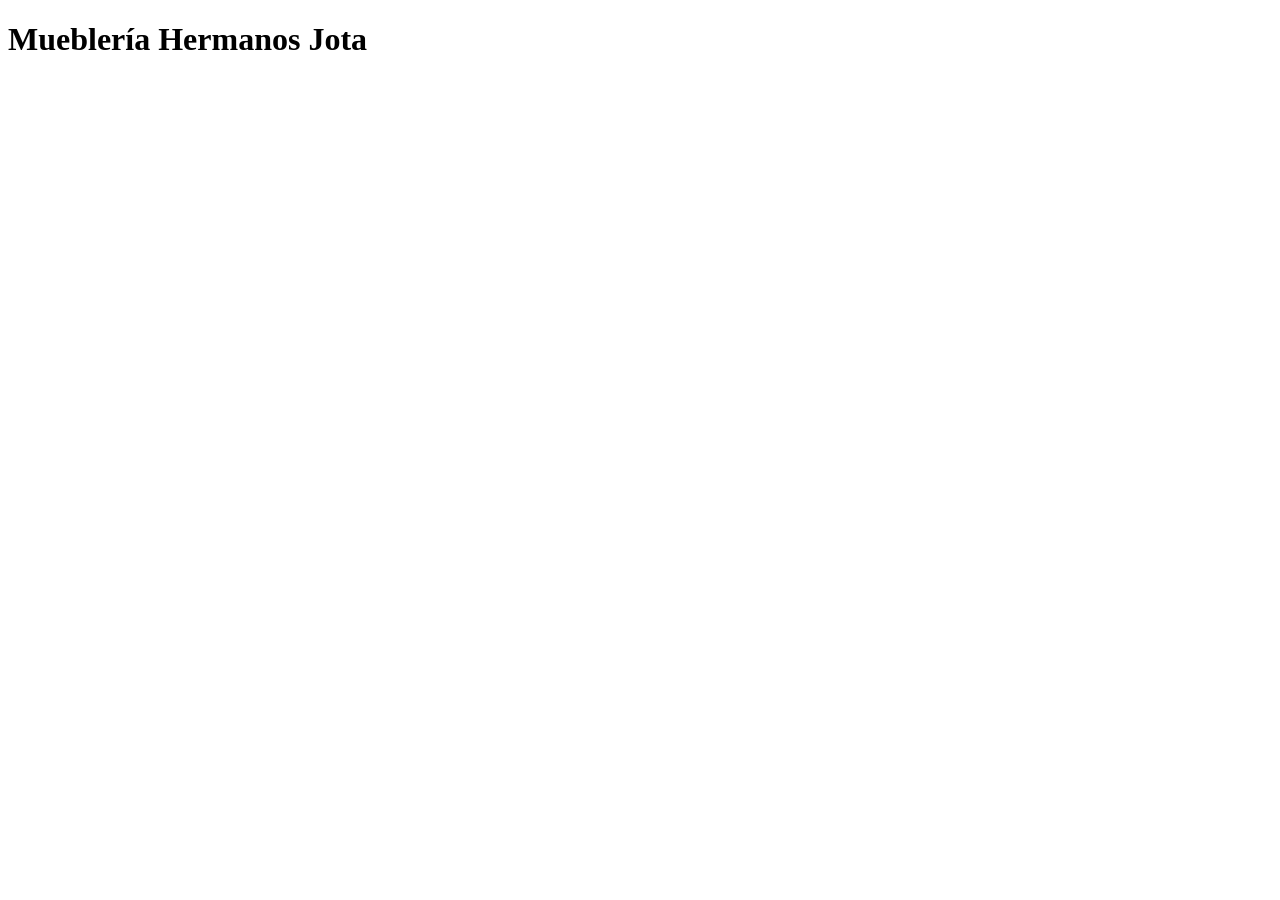
==== index.html @ 89d0bc1e "Test page" ====
<!DOCTYPE html>
<html lang="es">
<head>
    <meta charset="UTF-8">
    <meta name="viewport" content="width=device-width, initial-scale=1.0">
    <title>Mueblería Hermanos Jota</title>
</head>
<body>
    <h1>Mueblería Hermanos Jota</h1>
</body>
</html>
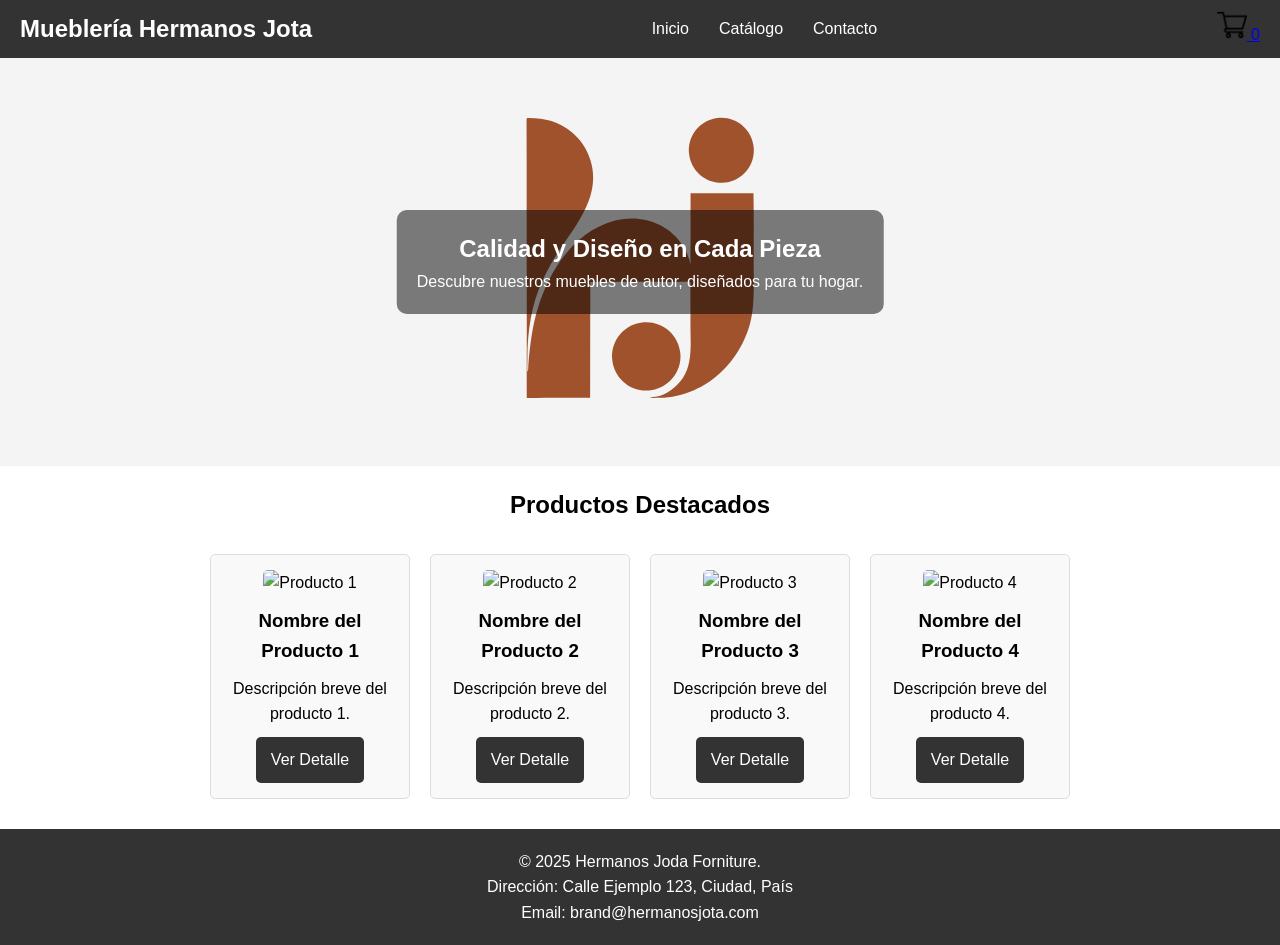
==== commit 57351f23: "new html and css" ====
--- a/index.html
+++ b/index.html
@@ -4,8 +4,75 @@
     <meta charset="UTF-8">
     <meta name="viewport" content="width=device-width, initial-scale=1.0">
     <title>Mueblería Hermanos Jota</title>
+    <link rel="stylesheet" href="styles.css">
 </head>
 <body>
-    <h1>Mueblería Hermanos Jota</h1>
+    <header>
+        <div class="logo">
+            <h1>Mueblería Hermanos Jota</h1>
+        </div>
+        <nav>
+            <ul>
+                <li><a href="index.html">Inicio</a></li>
+                <li><a href="productos.html">Catálogo</a></li>
+                <li><a href="contacto.html">Contacto</a></li>
+            </ul>
+        </nav>
+        <div class="cart-icon">
+            <a href="carrito.html">
+                <img src="./assets/carrito.png" alt="Carrito">
+                <span id="cart-count">0</span>
+            </a>
+        </div>
+    </header>
+
+    <main>
+        <section class="hero-banner">
+            <img src="./assets/logo.svg" alt="Muebles de calidad" class="hero-image">
+            <div class="hero-text">
+                <h2>Calidad y Diseño en Cada Pieza</h2>
+                <p>Descubre nuestros muebles de autor, diseñados para tu hogar.</p>
+            </div>
+        </section>
+
+        <section class="featured-products">
+            <h2>Productos Destacados</h2>
+            <div class="product-grid">
+                
+                <div class="product-card">
+                    <img src="producto1.jpg" alt="Producto 1">
+                    <h3>Nombre del Producto 1</h3>
+                    <p>Descripción breve del producto 1.</p>
+                    <a href="producto.html?id=1" class="btn">Ver Detalle</a>
+                </div>
+                <div class="product-card">
+                    <img src="producto2.jpg" alt="Producto 2">
+                    <h3>Nombre del Producto 2</h3>
+                    <p>Descripción breve del producto 2.</p>
+                    <a href="producto.html?id=2" class="btn">Ver Detalle</a>
+                </div>
+                <div class="product-card">
+                    <img src="producto3.jpg" alt="Producto 3">
+                    <h3>Nombre del Producto 3</h3>
+                    <p>Descripción breve del producto 3.</p>
+                    <a href="producto.html?id=3" class="btn">Ver Detalle</a>
+                </div>
+                <div class="product-card">
+                    <img src="producto4.jpg" alt="Producto 4">
+                    <h3>Nombre del Producto 4</h3>
+                    <p>Descripción breve del producto 4.</p>
+                    <a href="producto.html?id=4" class="btn">Ver Detalle</a>
+                </div>
+            </div>
+        </section>
+    </main>
+
+    <footer>
+        <p>&copy; 2025 Hermanos Joda Forniture.</p>
+        <p>Dirección: Calle Ejemplo 123, Ciudad, País</p>
+        <p>Email: brand@hermanosjota.com</p>
+    </footer>
+
+    <script src="script.js"></script>
 </body>
-</html>+</html>
--- a/styles.css
+++ b/styles.css
@@ -0,0 +1,144 @@
+/* Reset básico */
+* {
+    margin: 0;
+    padding: 0;
+    box-sizing: border-box;
+}
+
+body {
+    font-family: Arial, sans-serif;
+    line-height: 1.6;
+    background-color: #f4f4f4;
+}
+
+/* Header */
+header {
+    background: #333;
+    color: #fff;
+    padding: 10px 20px;
+    display: flex;
+    justify-content: space-between;
+    align-items: center;
+}
+
+.logo h1 {
+    font-size: 24px;
+}
+
+nav ul {
+    list-style: none;
+    display: flex;
+}
+
+nav ul li {
+    margin: 0 15px;
+}
+
+nav ul li a {
+    color: #fff;
+    text-decoration: none;
+}
+
+.cart-icon img {
+    width: 30px;
+    height: auto;
+}
+
+/* Hero Banner */
+.hero-banner {
+    position: relative;
+    text-align: center;
+    color: white;
+}
+
+.hero-image {
+    height: auto;
+    max-height: 400px;
+    object-fit: cover;
+}
+
+.hero-text {
+    position: absolute;
+    top: 50%;
+    left: 50%;
+    transform: translate(-50%, -50%);
+    background: rgba(0, 0, 0, 0.5);
+    padding: 20px;
+    border-radius: 10px;
+}
+
+/* Productos Destacados */
+.featured-products {
+    padding: 20px;
+    background: #fff;
+}
+
+.featured-products h2 {
+    text-align: center;
+    margin-bottom: 20px;
+}
+
+.product-grid {
+    display: flex;
+    flex-wrap: wrap;
+    justify-content: center;
+}
+
+.product-card {
+    background: #f9f9f9;
+    border: 1px solid #ddd;
+    border-radius: 5px;
+    margin: 10px;
+    padding: 15px;
+    width: 200px;
+    text-align: center;
+    transition: transform 0.2s;
+}
+
+.product-card:hover {
+    transform: scale(1.05);
+}
+
+.product-card img {
+    width: 100%;
+    height: auto;
+    border-radius: 5px;
+}
+
+.product-card h3 {
+    margin: 10px 0;
+}
+
+.product-card .btn {
+    display: inline-block;
+    margin-top: 10px;
+    padding: 10px 15px;
+    background: #333;
+    color: #fff;
+    text-decoration: none;
+    border-radius: 5px;
+}
+
+.product-card .btn:hover {
+    background: #555;
+}
+
+/* Footer */
+footer {
+    text-align: center;
+    padding: 20px;
+    background: #333;
+    color: #fff;
+}
+
+/* Responsividad */
+@media (max-width: 768px) {
+    .product-grid {
+        flex-direction: column;
+        align-items: center;
+    }
+
+    .product-card {
+        width: 90%;
+    }
+}
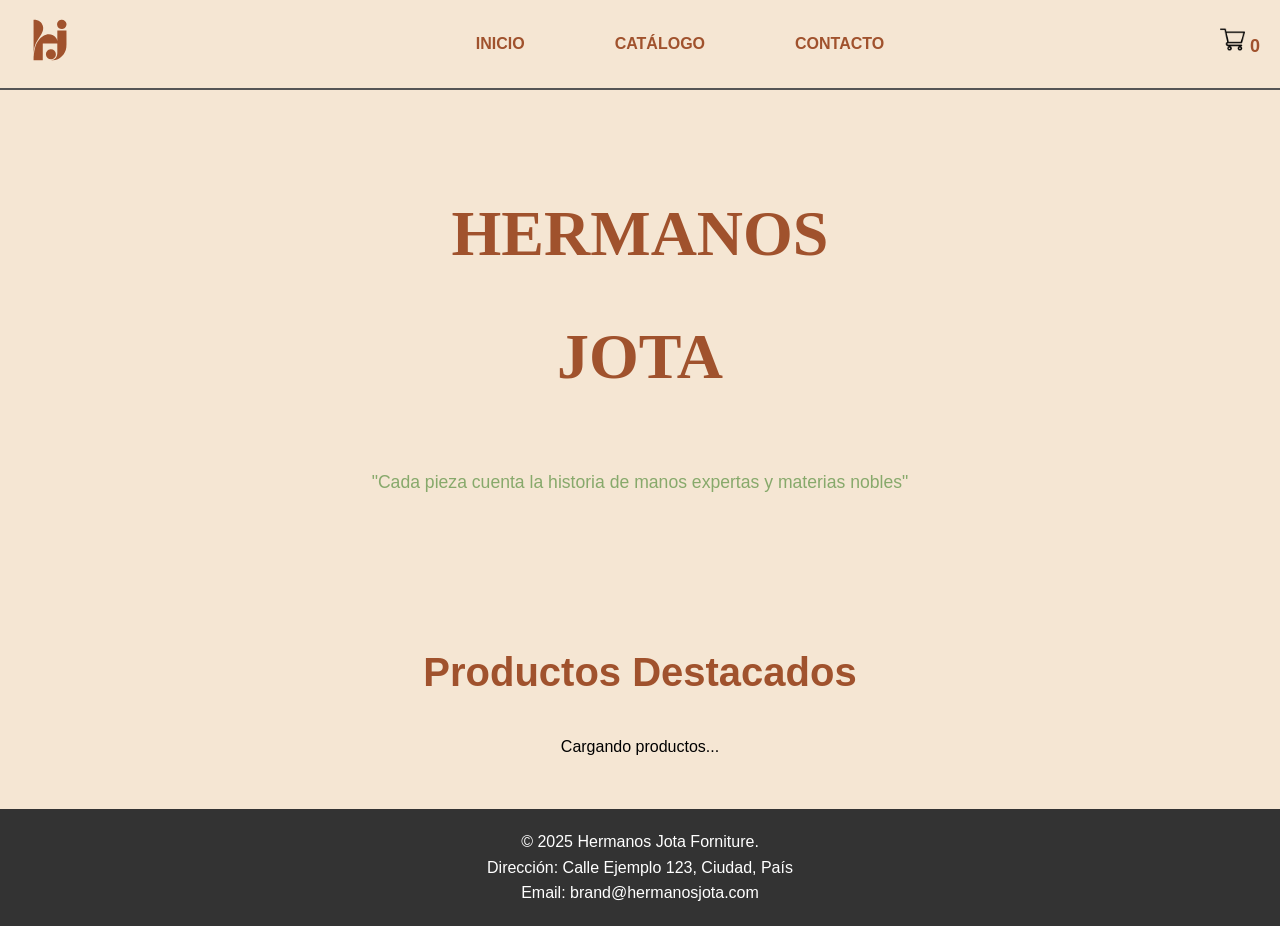
==== commit 38c872be: "index finalizacion" ====
--- a/index.html
+++ b/index.html
@@ -7,68 +7,45 @@
     <link rel="stylesheet" href="styles.css">
 </head>
 <body>
-    <header>
-        <div class="logo">
-            <h1>Mueblería Hermanos Jota</h1>
+    <header class="navbar">
+        <div class="navbar-logo">
+            <a href="index.html" class="logo">
+                <img src="assets/logo.svg" alt="Logo Hermanos Jota">
+            </a>
         </div>
         <nav>
-            <ul>
-                <li><a href="index.html">Inicio</a></li>
-                <li><a href="productos.html">Catálogo</a></li>
-                <li><a href="contacto.html">Contacto</a></li>
+            <ul class="navbar-nav">
+                <li class="nav-item"><a href="index.html" class="nav-link">INICIO</a></li>
+                <li class="nav-item"><a href="productos.html" class="nav-link">CATÁLOGO</a></li>
+                <li class="nav-item"><a href="contacto.html" class="nav-link">CONTACTO</a></li>
             </ul>
         </nav>
-        <div class="cart-icon">
-            <a href="carrito.html">
+        <div class="navbar-cart">
+            <a href="carrito.html" class="cart-icon">
                 <img src="./assets/carrito.png" alt="Carrito">
                 <span id="cart-count">0</span>
             </a>
         </div>
     </header>
-
     <main>
         <section class="hero-banner">
-            <img src="./assets/logo.svg" alt="Muebles de calidad" class="hero-image">
+           <!-- <img src="./assets/logo.svg" alt="Muebles de calidad" class="hero-image">-->
             <div class="hero-text">
-                <h2>Calidad y Diseño en Cada Pieza</h2>
-                <p>Descubre nuestros muebles de autor, diseñados para tu hogar.</p>
+                <h1> HERMANOS  </h1>
+                <h1> JOTA</h1>
+                <h2> "Cada pieza cuenta la historia de manos expertas y materias nobles"</h2>
             </div>
         </section>
 
         <section class="featured-products">
             <h2>Productos Destacados</h2>
-            <div class="product-grid">
-                
-                <div class="product-card">
-                    <img src="producto1.jpg" alt="Producto 1">
-                    <h3>Nombre del Producto 1</h3>
-                    <p>Descripción breve del producto 1.</p>
-                    <a href="producto.html?id=1" class="btn">Ver Detalle</a>
-                </div>
-                <div class="product-card">
-                    <img src="producto2.jpg" alt="Producto 2">
-                    <h3>Nombre del Producto 2</h3>
-                    <p>Descripción breve del producto 2.</p>
-                    <a href="producto.html?id=2" class="btn">Ver Detalle</a>
-                </div>
-                <div class="product-card">
-                    <img src="producto3.jpg" alt="Producto 3">
-                    <h3>Nombre del Producto 3</h3>
-                    <p>Descripción breve del producto 3.</p>
-                    <a href="producto.html?id=3" class="btn">Ver Detalle</a>
-                </div>
-                <div class="product-card">
-                    <img src="producto4.jpg" alt="Producto 4">
-                    <h3>Nombre del Producto 4</h3>
-                    <p>Descripción breve del producto 4.</p>
-                    <a href="producto.html?id=4" class="btn">Ver Detalle</a>
-                </div>
+            <div id="products-container" class="products-container">
             </div>
         </section>
     </main>
 
     <footer>
-        <p>&copy; 2025 Hermanos Joda Forniture.</p>
+        <p>&copy; 2025 Hermanos Jota Forniture.</p>
         <p>Dirección: Calle Ejemplo 123, Ciudad, País</p>
         <p>Email: brand@hermanosjota.com</p>
     </footer>
--- a/styles.css
+++ b/styles.css
@@ -13,86 +13,118 @@
 
 /* Header */
 header {
-    background: #333;
+    background: #F5E6D3;
     color: #fff;
     padding: 10px 20px;
     display: flex;
     justify-content: space-between;
     align-items: center;
 }
-
-.logo h1 {
-    font-size: 24px;
+.logo img{
+height: auto;
+max-height: 60px;
+width: 100%;
+max-width: 150px;
+padding: 1px;
 }
-
-nav ul {
+@media (max-width: 768px){
+    .logo img{
+        max-height: 30px;
+        max-width: 120px;
+    }
+}
+.navbar-nav{
     list-style: none;
+    margin: 0;
+    padding: 0;
     display: flex;
 }
-
-nav ul li {
-    margin: 0 15px;
+.nav-item{
+    margin : 0 15px;
+    padding-left: 60px;
 }
-
-nav ul li a {
-    color: #fff;
+.nav-link{
+    color: #a0522d;
     text-decoration: none;
+    font-weight: bold;
 }
-
-.cart-icon img {
-    width: 30px;
+.navbar-cart img {
+    width: 25px;
     height: auto;
 }
-
+.cart-icon{
+    color: #a0522d;
+    text-decoration: none;
+    font-size: 18px;
+    position: relative;
+    font-weight: bold;
+}
+header.navbar{
+    border-bottom: 2px solid #555;
+}
 /* Hero Banner */
 .hero-banner {
-    position: relative;
-    text-align: center;
-    color: white;
+display: flex;
+justify-content: center;
+align-items: center;
+text-align: center;
+min-height: 500px;
+background-color:#F5E6D3;
+
 }
-
+.hero-text{
+padding: 30px;
+border-radius: 8px;
+max-width: 800px;
+}
+.hero-text h1{
+    font-size: 4em;
+    margin-bottom: 20px;
+    color: #A0522D;
+    font-weight: bold;
+    font-family: 'Georgia', serif;
+}
+.hero-text h2{
+    font-size: 1.1em;
+    color: 	#87A96B;
+    max-width: 700px;
+    margin: 0 auto;
+    font-weight: lighter;
+    margin-top: 60px;
+}
 .hero-image {
     height: auto;
     max-height: 400px;
     object-fit: cover;
 }
-
-.hero-text {
-    position: absolute;
-    top: 50%;
-    left: 50%;
-    transform: translate(-50%, -50%);
-    background: rgba(0, 0, 0, 0.5);
-    padding: 20px;
-    border-radius: 10px;
-}
-
 /* Productos Destacados */
 .featured-products {
-    padding: 20px;
-    background: #fff;
+padding: 50px 20px;
+text-align: center;
+background-color:#F5E6D3;
 }
 
 .featured-products h2 {
-    text-align: center;
-    margin-bottom: 20px;
+    font-weight: bold;
+    font-size: 2.5rem;
+    margin-bottom: 30px;
+    color: #A0522D;
 }
 
-.product-grid {
-    display: flex;
-    flex-wrap: wrap;
-    justify-content: center;
+.products-container {
+display: grid;
+grid-template-columns: repeat(auto-fit,minmax(250px,1fr));
+gap: 20px;
+justify-content: center;
 }
 
 .product-card {
-    background: #f9f9f9;
-    border: 1px solid #ddd;
-    border-radius: 5px;
-    margin: 10px;
-    padding: 15px;
-    width: 200px;
+    background-color: #fff;
+    border-radius: 8px;
+    box-shadow: 0 4px 8px rgba(0, 0, 0, 0.1);
+    padding: 20px;
     text-align: center;
-    transition: transform 0.2s;
+    transition: transform 0.3s ease;
 }
 
 .product-card:hover {
@@ -102,25 +134,32 @@
 .product-card img {
     width: 100%;
     height: auto;
-    border-radius: 5px;
+    border-radius: 6px;
+    margin-bottom: 15px;
 }
 
 .product-card h3 {
-    margin: 10px 0;
+    font-size: 1.2em;
+    color: #333;
+    margin-bottom: 5px;
+}
+.product-card p{
+    font-size: 1em;
+    color: #555;
+    margin-bottom: 15px;
+}
+.add-to-cart {
+    background-color: #a0522d;
+    color: white;
+    padding: 10px 20px;
+    border: none;
+    border-radius: 5px;
+    cursor: pointer;
+    transition: background-color 0.3s ease;
 }
 
-.product-card .btn {
-    display: inline-block;
-    margin-top: 10px;
-    padding: 10px 15px;
-    background: #333;
-    color: #fff;
-    text-decoration: none;
-    border-radius: 5px;
-}
-
-.product-card .btn:hover {
-    background: #555;
+.add-to-cart:hover {
+    background-color: #8a4625;
 }
 
 /* Footer */
